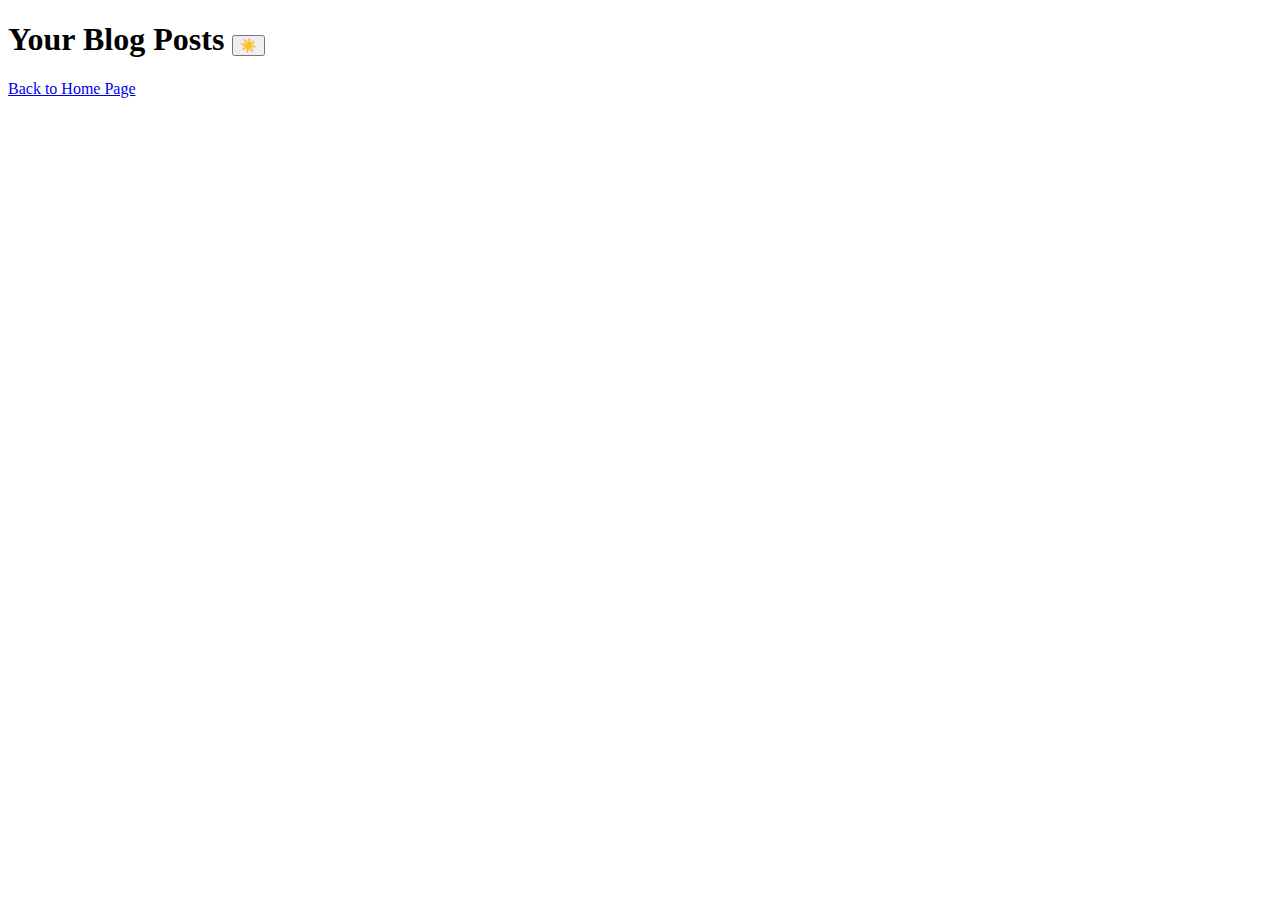
==== blog.html @ 675c2ac3 "Added structure for displaying blog posts in blog.html" ====
<!DOCTYPE html>
<html lang="en">
  <head>
    <meta charset="UTF-8" />
    <meta name="viewport" content="width=device-width, initial-scale=1.0" />
    <title>Blog Posts</title>
    <link rel="stylesheet" href="./assets/css/blog.css" />
  </head>
  <body>
    <header>
      <h1>Your Blog Posts <button class="toggle-mode">☀️</button></h1>
      <nav>
        <a href="index.html">Back to Home Page</a>
      </nav>
    </header>
    <main>
      <section class="blog-container"></section>
    </main>
    <script src="./assets/js/blog.js"></script>
    <script src="./assets/js/logic.js"></script>
  </body>
</html>
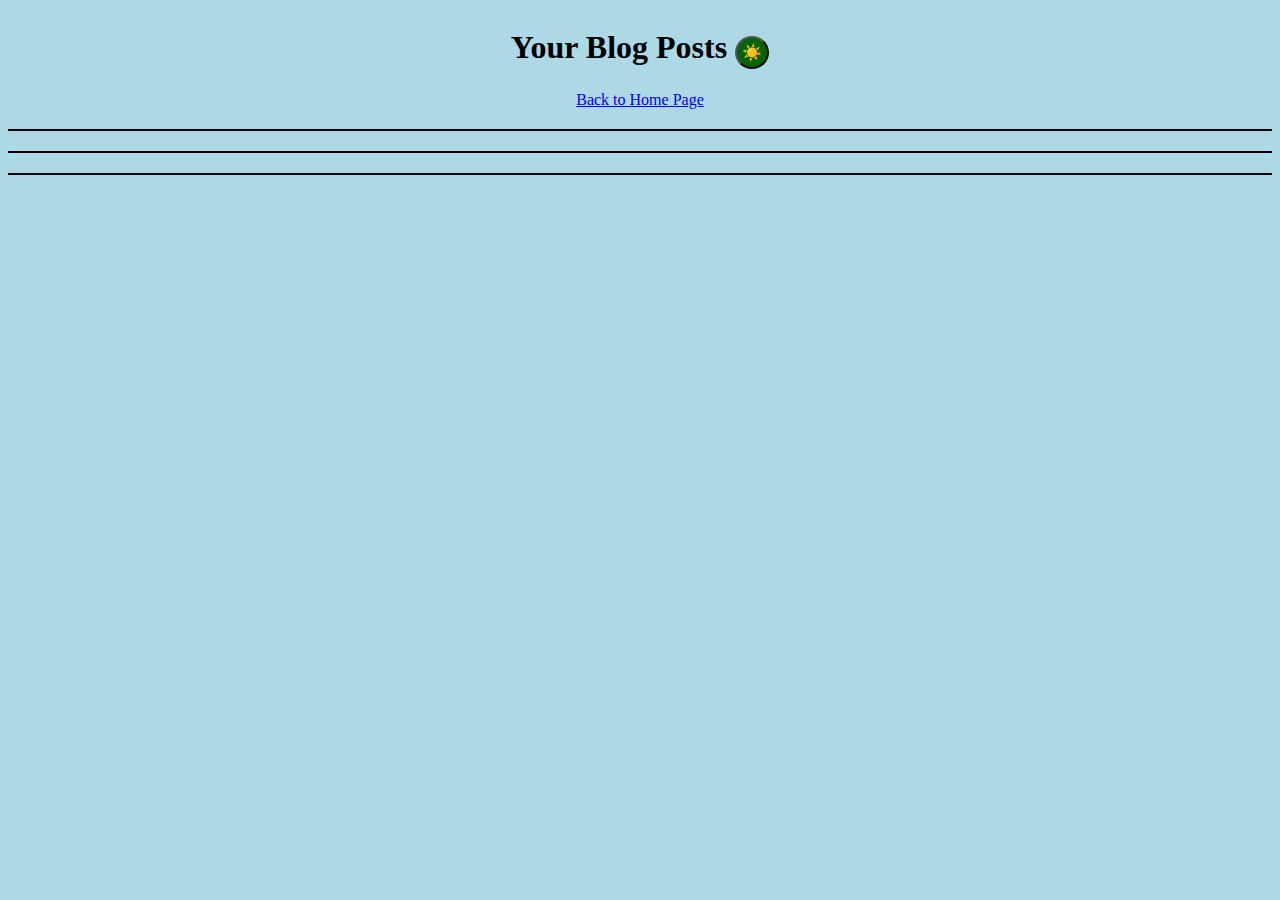
==== commit 6d581ff0: "separate repeated styles from blog/form to styles" ====
--- a/blog.html
+++ b/blog.html
@@ -4,6 +4,7 @@
     <meta charset="UTF-8" />
     <meta name="viewport" content="width=device-width, initial-scale=1.0" />
     <title>Blog Posts</title>
+    <link rel="stylesheet" href="./assets/css/styles.css" />
     <link rel="stylesheet" href="./assets/css/blog.css" />
   </head>
   <body>
--- a/assets/css/styles.css
+++ b/assets/css/styles.css
@@ -0,0 +1,32 @@
+body {
+  font-family: "Times New Roman", Times, serif;
+  display: flex;
+  flex-direction: column;
+  align-items: center;
+  justify-content: center;
+  height: auto;
+  background-color: lightblue;
+  transition: background-color 0.5s, color 0.5s;
+}
+
+body.dark-mode {
+  background-color: darkblue;
+  color: lightgray;
+}
+
+header {
+  text-align: center;
+  width: 100%;
+  border-bottom: 2px solid black;
+}
+
+header nav {
+  margin: 20px;
+}
+
+main {
+  width: 100%;
+  margin: 20px;
+  border-top: 2px solid black;
+  border-bottom: 2px solid black;
+}
--- a/assets/css/blog.css
+++ b/assets/css/blog.css
@@ -0,0 +1,14 @@
+.blog-container {
+  width: 50%;
+  display: flex;
+  flex-direction: column;
+  margin-top: 20px;
+  gap: 20px;
+}
+
+.toggle-mode {
+  background: darkgreen;
+  font-size: 1rem;
+  border-radius: 50%;
+  padding: 5px;
+}
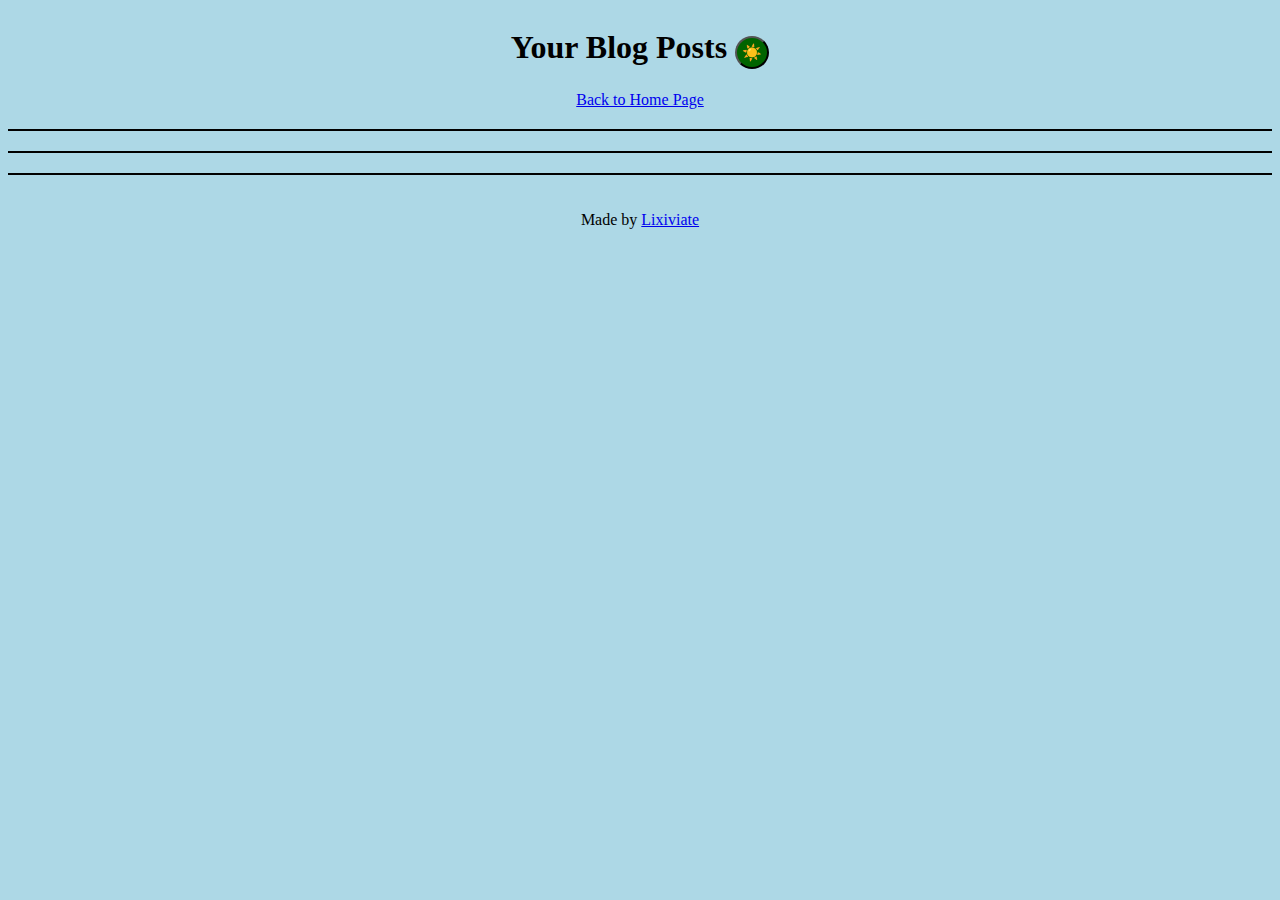
==== commit 59e6e541: "Added footer to main/blog page, updated readme" ====
--- a/blog.html
+++ b/blog.html
@@ -17,6 +17,12 @@
     <main>
       <section class="blog-container"></section>
     </main>
+    <footer>
+      <p>
+        Made by
+        <a href="https://github.com/Lixiviate" target="_blank">Lixiviate</a>
+      </p>
+    </footer>
     <script src="./assets/js/blog.js"></script>
     <script src="./assets/js/logic.js"></script>
   </body>
